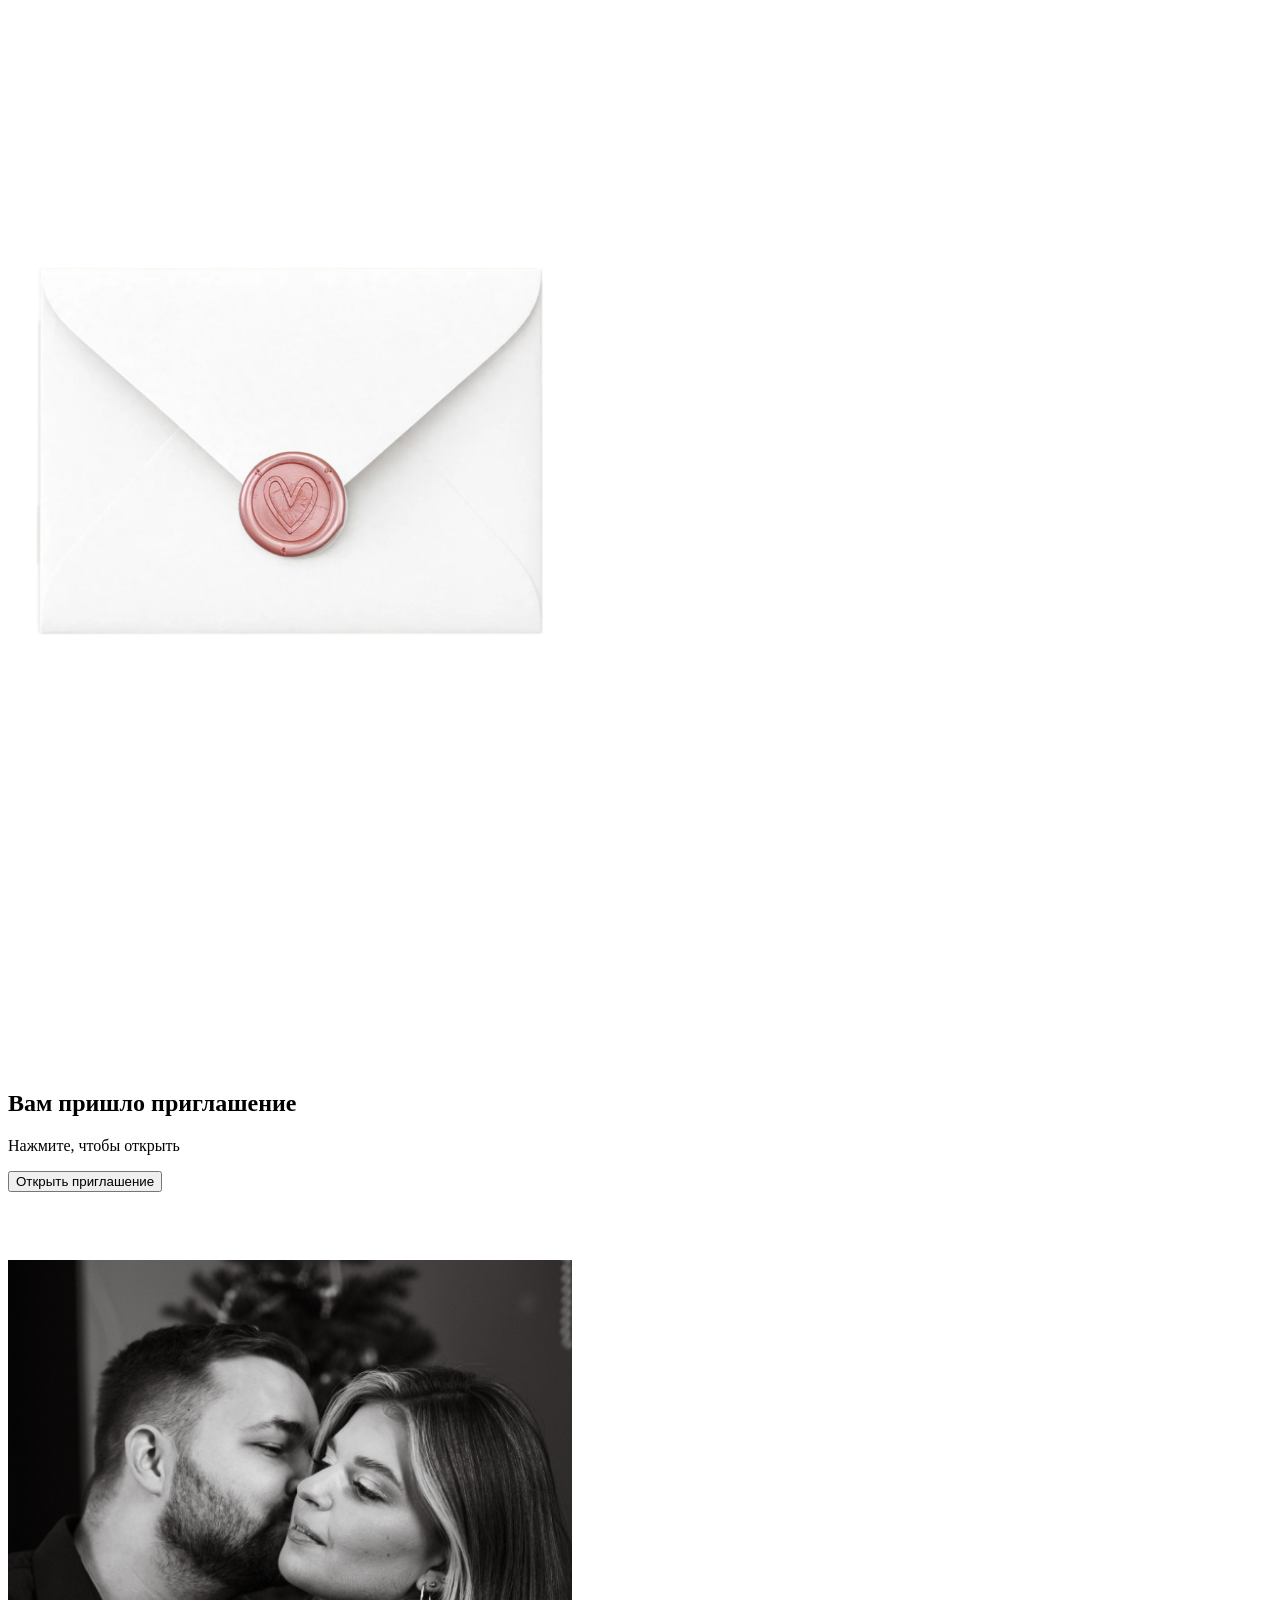
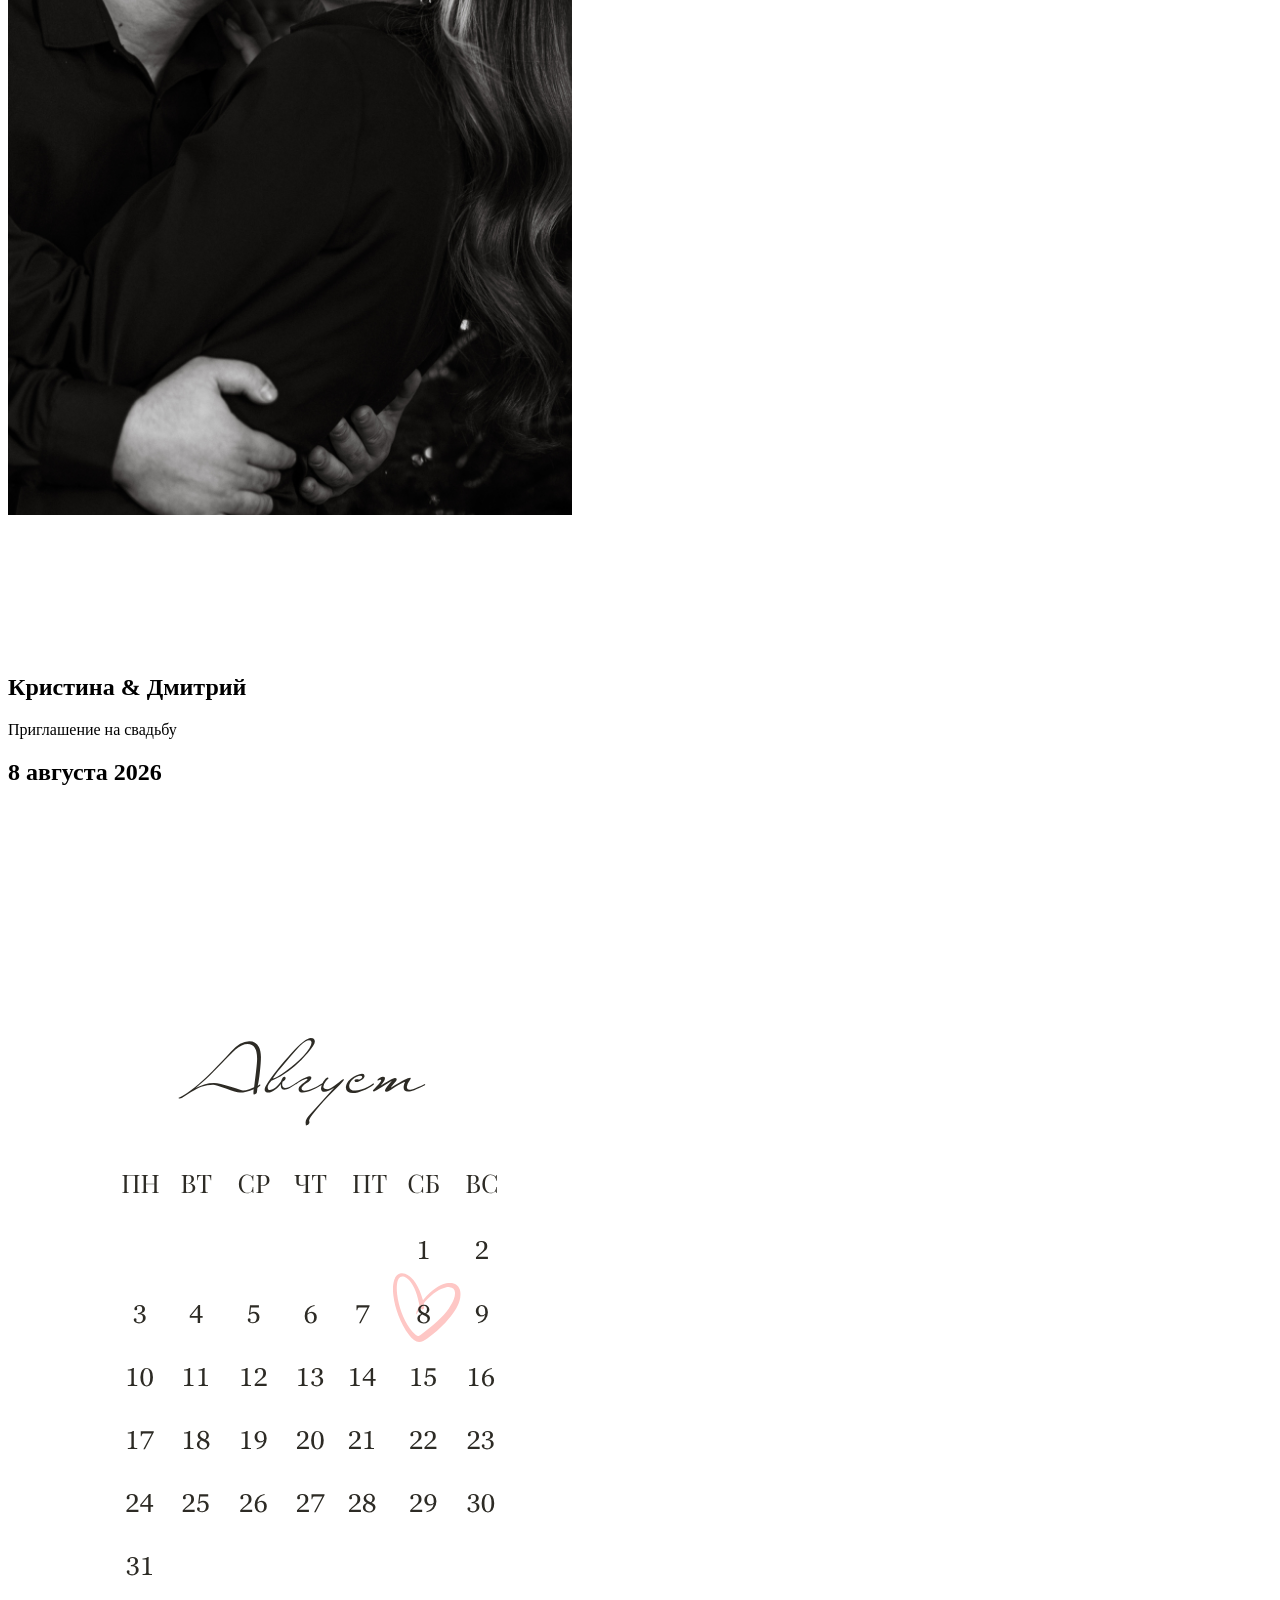
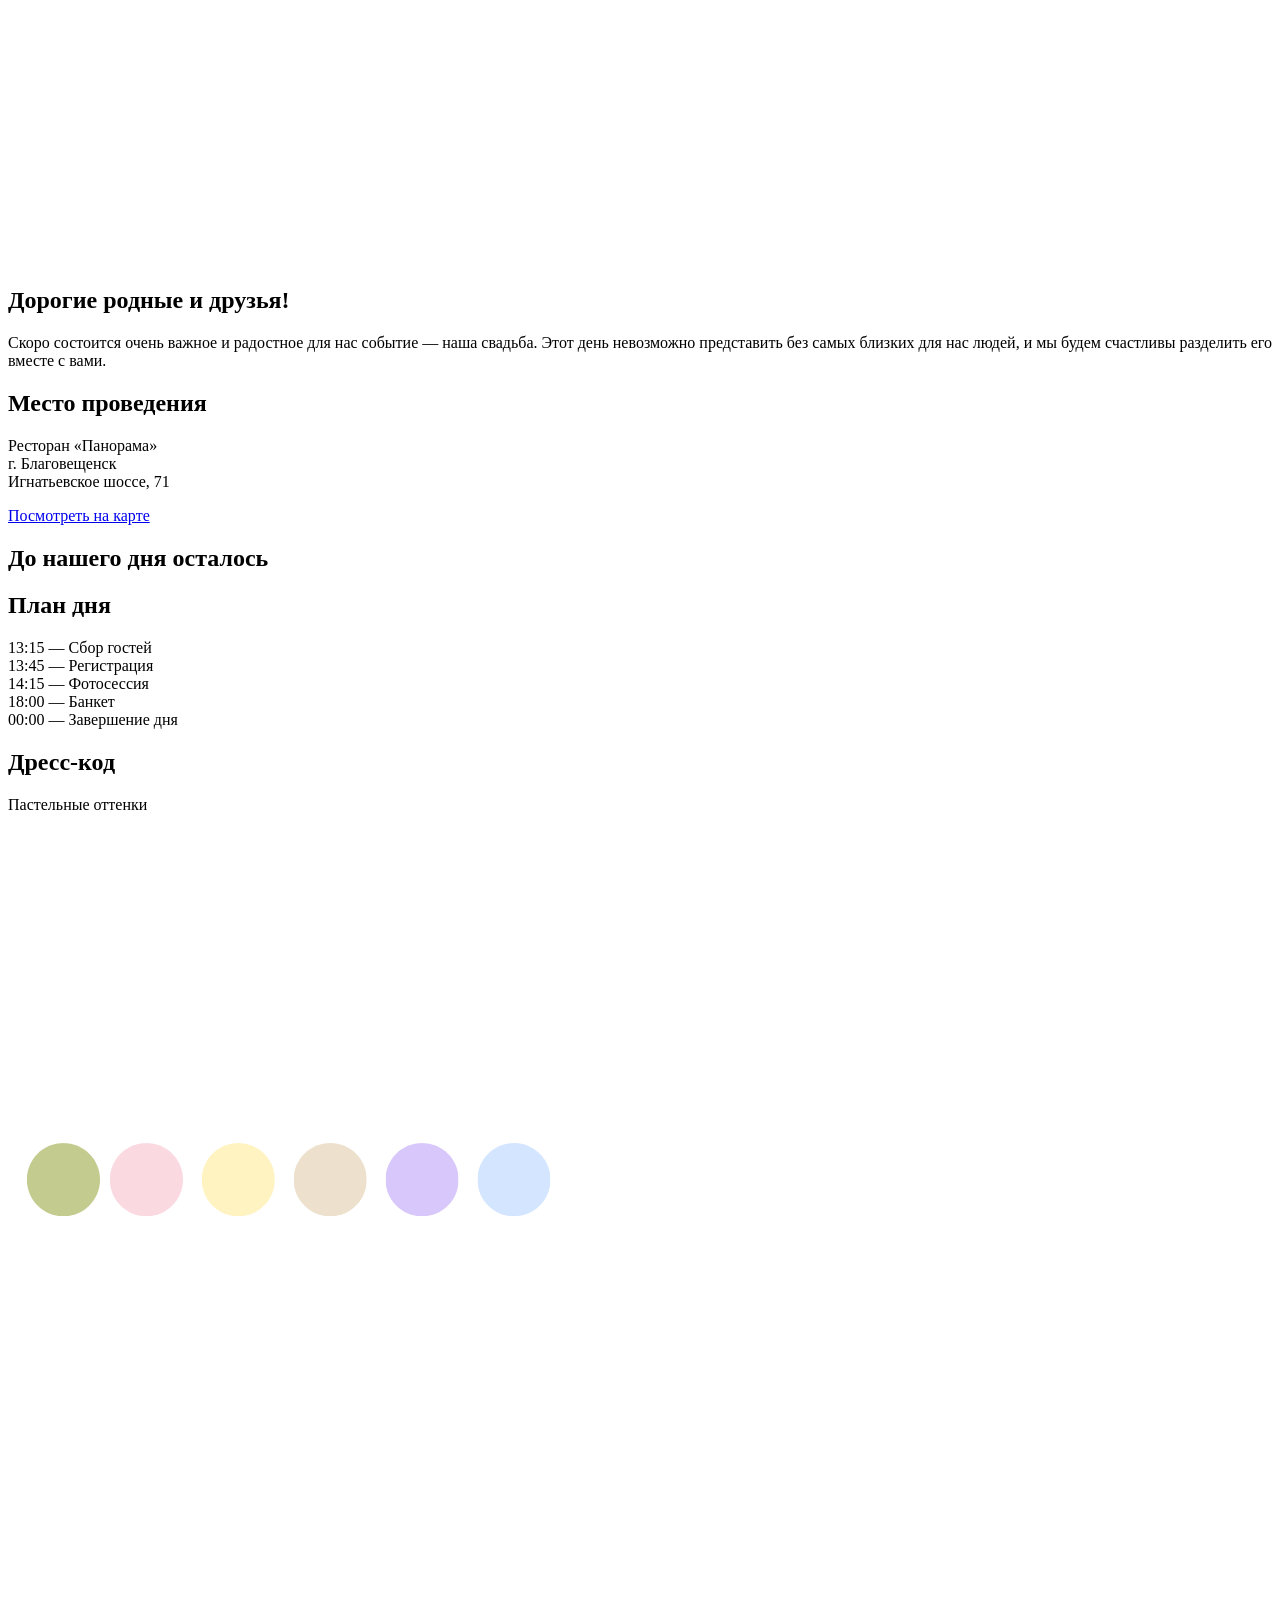
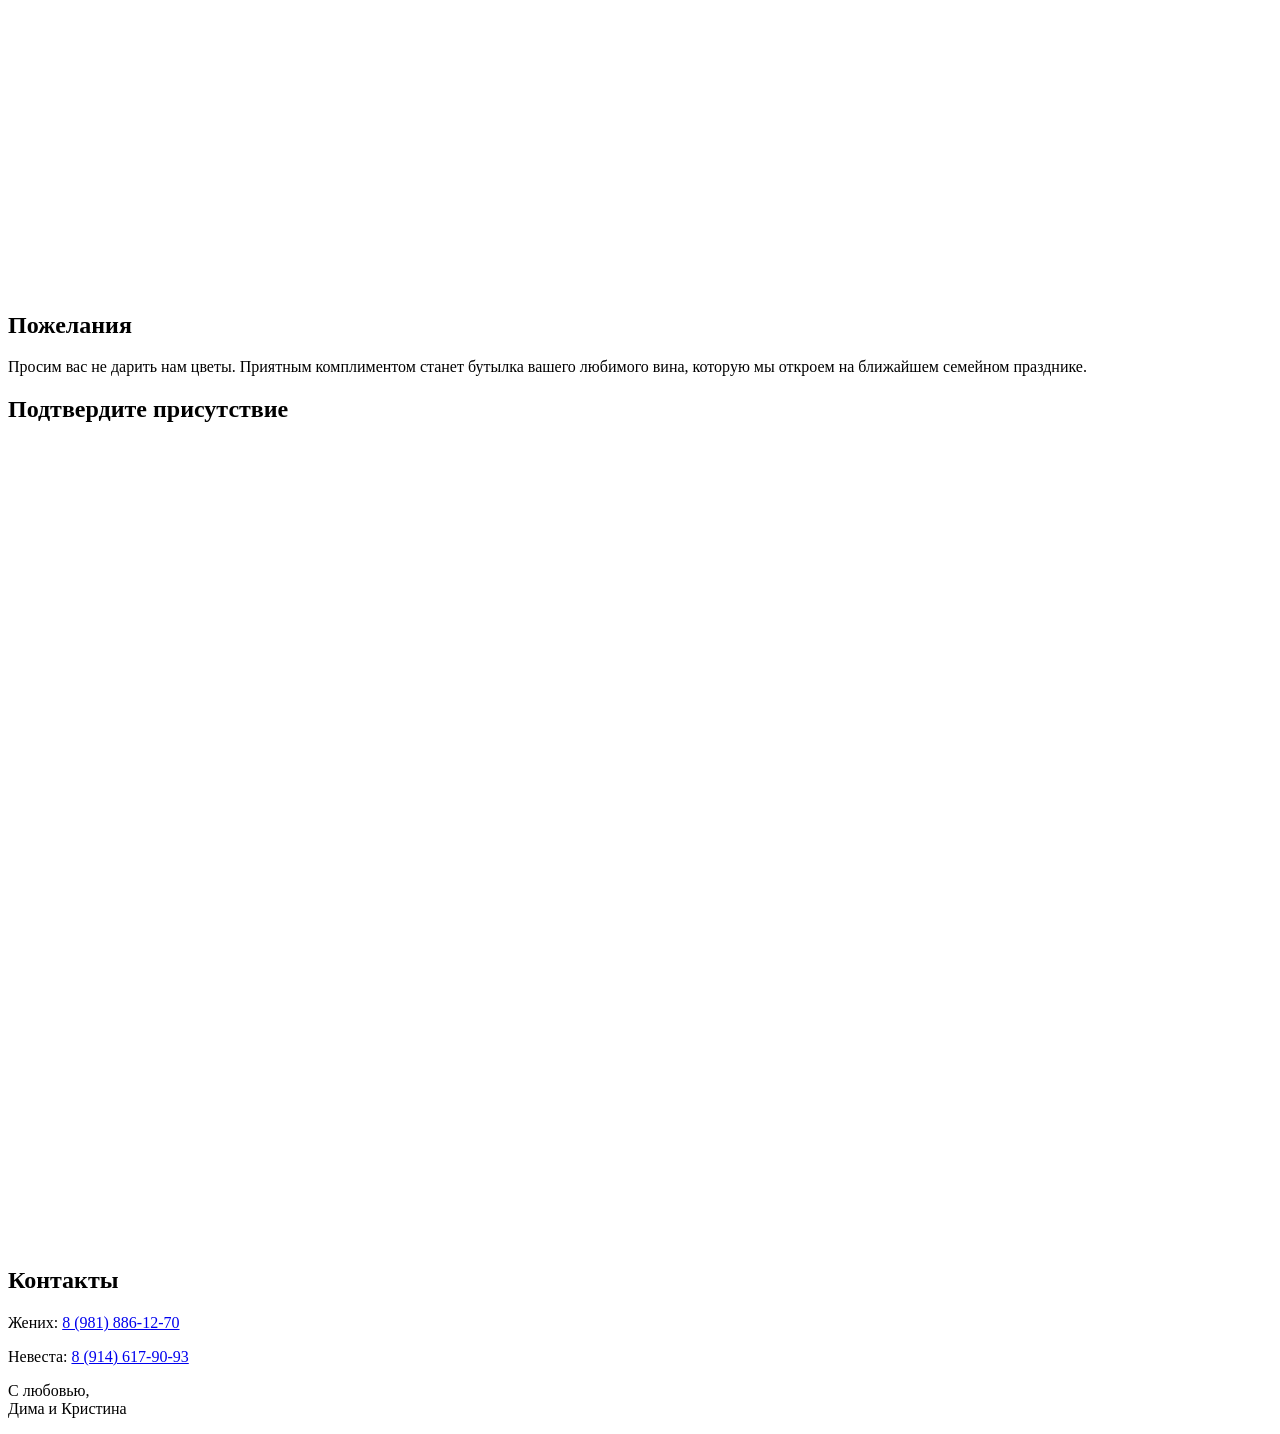
==== index.html @ 428e57d3 "index.html" ====
<!DOCTYPE html>

<html lang="ru">

<head>
<meta charset="UTF-8">
<meta name="viewport" content="width=device-width, initial-scale=1.0">

<title>Кристина и Дмитрий</title>

<link rel="stylesheet" href="style.css">
</head>

<body>

<!-- КОНВЕРТ -->

<section id="welcome-screen">

<div class="envelope-wrapper">

<img src="images/envelope.png" class="envelope">

<h2>Вам пришло приглашение</h2>

<p>Нажмите, чтобы открыть</p>

<button id="openInvitation">
Открыть приглашение
</button>

</div>

</section>

<!-- ОСНОВНОЙ САЙТ -->

<main id="mainContent">

<section class="hero fade-in">

<img src="images/hero-photo.png" class="hero-photo">

<h1>Кристина & Дмитрий</h1>

<p class="subtitle">
Приглашение на свадьбу
</p>

</section>

<section class="calendar-section fade-in">

<h2>8 августа 2026</h2>

<img src="images/calendar.png" class="calendar-image">

</section>

<section class="message-section fade-in">

<h2>Дорогие родные и друзья!</h2>

<p>
Скоро состоится очень важное и радостное для нас событие —
наша свадьба.

Этот день невозможно представить без самых близких для нас людей,
и мы будем счастливы разделить его вместе с вами.

</p>

</section>

<section class="location-section fade-in">

<h2>Место проведения</h2>

<p>
Ресторан «Панорама»
<br>
г. Благовещенск
<br>
Игнатьевское шоссе, 71
</p>

<a
href="https://go.2gis.com/2xAoZ"
target="_blank"
class="button">
Посмотреть на карте </a>

</section>

<section class="countdown-section fade-in">

<h2>До нашего дня осталось</h2>

<div id="countdown"></div>

</section>

<section class="timeline fade-in">

<h2>План дня</h2>

<div class="event">
13:15 — Сбор гостей
</div>

<div class="event">
13:45 — Регистрация
</div>

<div class="event">
14:15 — Фотосессия
</div>

<div class="event">
18:00 — Банкет
</div>

<div class="event">
00:00 — Завершение дня
</div>

</section>

<section class="dresscode fade-in">

<h2>Дресс-код</h2>

<p>
Пастельные оттенки
</p>

<img src="images/palette.png" class="palette">

</section>

<section class="wishes fade-in">

<h2>Пожелания</h2>

<p>
Просим вас не дарить нам цветы.

Приятным комплиментом станет бутылка вашего любимого вина,
которую мы откроем на ближайшем семейном празднике.

</p>

</section>

<section class="rsvp fade-in">

<h2>Подтвердите присутствие</h2>

<iframe
src="https://forms.yandex.ru/u/6a2535c402848f3d65e83420/"
width="100%"
height="800"
frameborder="0">
</iframe>

</section>

<section class="contacts fade-in">

<h2>Контакты</h2>

<p>
Жених:
<a href="tel:+79818861270">
8 (981) 886-12-70
</a>
</p>

<p>
Невеста:
<a href="tel:+79146179093">
8 (914) 617-90-93
</a>
</p>

<p class="signature">
С любовью,<br>
Дима и Кристина
</p>

</section>

</main>

<script src="script.js"></script>

</body>
</html>
---- style.css ----

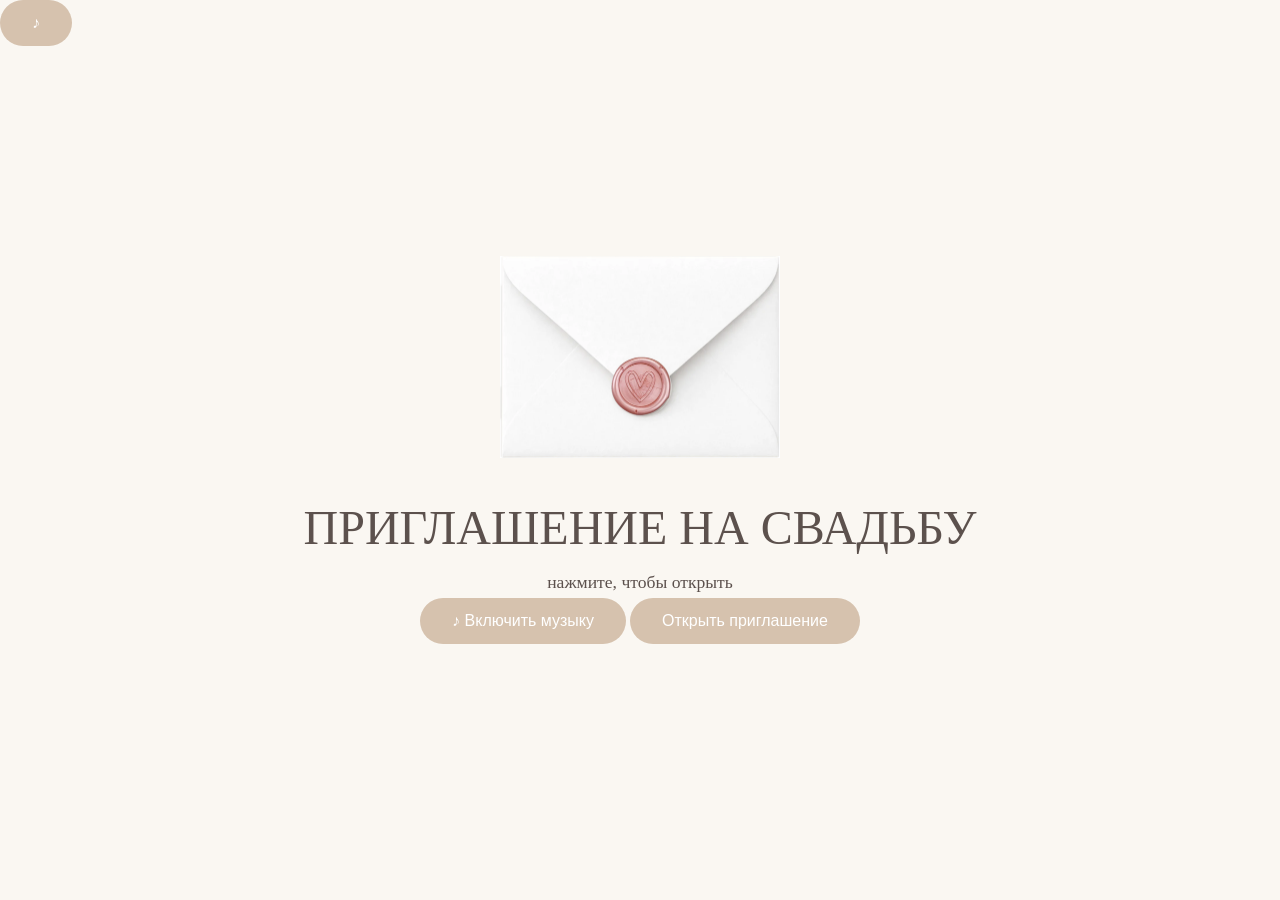
==== commit 95695ae6: "index.html" ====
--- a/index.html
+++ b/index.html
@@ -3,29 +3,48 @@
 <html lang="ru">
 
 <head>
+
 <meta charset="UTF-8">
 <meta name="viewport" content="width=device-width, initial-scale=1.0">
 
 <title>Кристина и Дмитрий</title>
 
+<link rel="preconnect" href="https://fonts.googleapis.com">
+<link rel="preconnect" href="https://fonts.gstatic.com" crossorigin>
+
+<link href="https://fonts.googleapis.com/css2?family=Playfair+Display:wght@400;500;600&display=swap" rel="stylesheet">
+
 <link rel="stylesheet" href="style.css">
+
 </head>
 
 <body>
 
+<audio id="bgMusic" loop>
+<source src="music.mp3" type="audio/mpeg">
+</audio>
+
 <!-- КОНВЕРТ -->
 
 <section id="welcome-screen">
 
-<div class="envelope-wrapper">
+<div class="welcome-content">
 
 <img src="images/envelope.png" class="envelope">
 
-<h2>Вам пришло приглашение</h2>
-
-<p>Нажмите, чтобы открыть</p>
-
-<button id="openInvitation">
+<h1 class="welcome-title">
+ПРИГЛАШЕНИЕ НА СВАДЬБУ
+</h1>
+
+<p class="welcome-subtitle">
+нажмите, чтобы открыть
+</p>
+
+<button id="musicButton" class="music-btn">
+♪ Включить музыку
+</button>
+
+<button id="openInvitation" class="open-btn">
 Открыть приглашение
 </button>
 
@@ -39,48 +58,78 @@
 
 <section class="hero fade-in">
 
+<div class="hero-heading">
+
+<div class="invite-title">
+Приглашение
+</div>
+
+<div class="invite-subtitle">
+на свадьбу
+</div>
+
+</div>
+
+<div class="hero-gallery">
+
+<img src="images/pearl-main.png" class="pearl-left">
+
 <img src="images/hero-photo.png" class="hero-photo">
 
-<h1>Кристина & Дмитрий</h1>
-
-<p class="subtitle">
-Приглашение на свадьбу
-</p>
-
-</section>
-
-<section class="calendar-section fade-in">
-
-<h2>8 августа 2026</h2>
-
-<img src="images/calendar.png" class="calendar-image">
+<div class="side-photos">
+
+<img src="images/couple-left.png" class="couple-photo">
+
+<img src="images/couple-right.png" class="couple-photo">
+
+</div>
+
+<img src="images/pearl-main.png" class="pearl-right">
+
+</div>
+
+<h2 class="couple-names">
+Кристина и Дмитрий
+</h2>
 
 </section>
 
 <section class="message-section fade-in">
 
-<h2>Дорогие родные и друзья!</h2>
-
-<p>
+<h2 class="section-liana">
+Дорогие родные и друзья!
+</h2>
+
+<p class="message-text">
+
 Скоро состоится очень важное и радостное для нас событие —
 наша свадьба.
 
 Этот день невозможно представить без самых близких для нас людей,
-и мы будем счастливы разделить его вместе с вами.
-
-</p>
+мы бы очень хотели, чтобы вы провели его вместе с нами.
+
+</p>
+
+<img src="images/pearl-little.png" class="little-pearl">
+
+<img src="images/calendar.png" class="calendar-image">
 
 </section>
 
 <section class="location-section fade-in">
 
-<h2>Место проведения</h2>
+<h2 class="section-liana">
+Место
+</h2>
+
+<img src="images/restaurant.png" class="restaurant-photo">
+
+<h3 class="restaurant-title">
+Ресторан «Панорама»
+</h3>
 
 <p>
-Ресторан «Панорама»
-<br>
-г. Благовещенск
-<br>
+г. Благовещенск<br>
 Игнатьевское шоссе, 71
 </p>
 
@@ -88,111 +137,211 @@
 href="https://go.2gis.com/2xAoZ"
 target="_blank"
 class="button">
-Посмотреть на карте </a>
+
+Открыть карту
+
+</a>
+
+</section>
+
+<section class="timeline fade-in">
+
+<h2 class="section-liana">
+План дня
+</h2>
+
+<div class="timeline-item">
+
+<img src="images/glass.png">
+
+<div>
+<h3>13:15</h3>
+<p>Сбор гостей</p>
+</div>
+
+</div>
+
+<div class="timeline-item">
+
+<img src="images/ring.png">
+
+<div>
+<h3>13:45</h3>
+<p>Регистрация</p>
+</div>
+
+</div>
+
+<div class="timeline-item">
+
+<img src="images/photos.png">
+
+<div>
+<h3>14:15</h3>
+<p>Фотосессия</p>
+</div>
+
+</div>
+
+<div class="timeline-item">
+
+<img src="images/dish.png">
+
+<div>
+<h3>18:00</h3>
+<p>Банкет</p>
+</div>
+
+</div>
+
+<div class="timeline-item">
+
+<img src="images/moon.png">
+
+<div>
+<h3>00:00</h3>
+<p>Завершение дня</p>
+</div>
+
+</div>
+
+</section>
+
+<section class="dresscode fade-in">
+
+<h2 class="section-liana">
+Дресс-код
+</h2>
+
+<p>
+
+Мы очень старались сделать праздник красивым и будем рады,
+если в своих нарядах вы поддержите цветовую гамму нашей свадьбы.
+
+</p>
+
+<img src="images/palette.png" class="palette">
+
+<div class="pastel-caption">
+пастельные тона
+</div>
+
+</section>
+
+<section class="wishes fade-in">
+
+<h2 class="section-liana">
+Пожелания
+</h2>
+
+<img src="images/heart.png" class="heart">
+
+<p>
+
+Просим вас не дарить нам цветы —
+мы не успеем насладиться их красотой до отъезда.
+
+Но приятным комплиментом для нас будет бутылка вашего любимого вина,
+которую мы откроем на ближайшем празднике.
+
+</p>
+
+<img src="images/heart.png" class="heart">
 
 </section>
 
 <section class="countdown-section fade-in">
 
-<h2>До нашего дня осталось</h2>
+<h2 class="count-title">
+Ждём Вас
+</h2>
+
+<div class="through">
+через
+</div>
 
 <div id="countdown"></div>
 
 </section>
 
-<section class="timeline fade-in">
-
-<h2>План дня</h2>
-
-<div class="event">
-13:15 — Сбор гостей
-</div>
-
-<div class="event">
-13:45 — Регистрация
-</div>
-
-<div class="event">
-14:15 — Фотосессия
-</div>
-
-<div class="event">
-18:00 — Банкет
-</div>
-
-<div class="event">
-00:00 — Завершение дня
-</div>
-
-</section>
-
-<section class="dresscode fade-in">
-
-<h2>Дресс-код</h2>
-
-<p>
-Пастельные оттенки
-</p>
-
-<img src="images/palette.png" class="palette">
-
-</section>
-
-<section class="wishes fade-in">
-
-<h2>Пожелания</h2>
-
-<p>
-Просим вас не дарить нам цветы.
-
-Приятным комплиментом станет бутылка вашего любимого вина,
-которую мы откроем на ближайшем семейном празднике.
-
-</p>
-
-</section>
-
 <section class="rsvp fade-in">
 
-<h2>Подтвердите присутствие</h2>
+<p class="rsvp-text">
+
+Ответьте, пожалуйста,
+на несколько вопросов,
+которые мы для Вас подготовили
+
+</p>
+
+<img src="images/arrow.png" class="arrow">
 
 <iframe
 src="https://forms.yandex.ru/u/6a2535c402848f3d65e83420/"
 width="100%"
-height="800"
+height="1400"
 frameborder="0">
+
 </iframe>
 
 </section>
 
 <section class="contacts fade-in">
 
-<h2>Контакты</h2>
-
-<p>
-Жених:
+<h2 class="section-liana">
+Контакты
+</h2>
+
+<div class="contact-card">
+
+<img src="images/contact.png">
+
+<div>
+
+<h3>Жених</h3>
+
 <a href="tel:+79818861270">
-8 (981) 886-12-70
++7 (981) 886-12-70
 </a>
-</p>
-
-<p>
-Невеста:
+
+</div>
+
+</div>
+
+<div class="contact-card">
+
+<img src="images/contact.png">
+
+<div>
+
+<h3>Невеста</h3>
+
 <a href="tel:+79146179093">
-8 (914) 617-90-93
++7 (914) 617-90-93
 </a>
-</p>
-
-<p class="signature">
-С любовью,<br>
-Дима и Кристина
+
+</div>
+
+</div>
+
+<p class="love-text">
+С любовью,
+</p>
+
+<p class="love-sign">
+Кристина и Дмитрий
 </p>
 
 </section>
 
 </main>
+
+<button id="floatingMusicBtn">
+♪
+</button>
 
 <script src="script.js"></script>
 
 </body>
 </html>
+
--- a/style.css
+++ b/style.css
@@ -1 +1,185 @@
+*{
+margin:0;
+padding:0;
+box-sizing:border-box;
+}
 
+html{
+scroll-behavior:smooth;
+}
+
+body{
+font-family: Georgia, serif;
+background:#faf7f2;
+color:#5c514d;
+line-height:1.7;
+overflow-x:hidden;
+}
+
+section{
+padding:80px 20px;
+max-width:900px;
+margin:auto;
+text-align:center;
+}
+
+h1{
+font-size:3rem;
+font-weight:400;
+margin-top:20px;
+}
+
+h2{
+font-size:2rem;
+font-weight:400;
+margin-bottom:30px;
+}
+
+p{
+font-size:1.1rem;
+max-width:700px;
+margin:auto;
+}
+
+.hero-photo{
+width:100%;
+max-width:500px;
+border-radius:24px;
+box-shadow:0 15px 40px rgba(0,0,0,.08);
+}
+
+.calendar-image,
+.palette{
+width:100%;
+max-width:450px;
+}
+
+.button,
+button{
+display:inline-block;
+padding:14px 32px;
+background:#d6c2ae;
+color:white;
+border:none;
+border-radius:999px;
+cursor:pointer;
+text-decoration:none;
+font-size:1rem;
+transition:.3s;
+}
+
+.button:hover,
+button:hover{
+transform:translateY(-2px);
+}
+
+#welcome-screen{
+position:fixed;
+inset:0;
+background:#faf7f2;
+display:flex;
+justify-content:center;
+align-items:center;
+z-index:9999;
+}
+
+.envelope-wrapper{
+text-align:center;
+}
+
+.envelope{
+width:280px;
+cursor:pointer;
+transition:1s;
+}
+
+.envelope.open{
+transform:scale(1.05) rotateX(20deg);
+opacity:0;
+}
+
+#mainContent{
+display:none;
+}
+
+.fade-in{
+opacity:0;
+transform:translateY(50px);
+transition:1s;
+}
+
+.fade-in.visible{
+opacity:1;
+transform:translateY(0);
+}
+
+#countdown{
+display:flex;
+justify-content:center;
+gap:20px;
+flex-wrap:wrap;
+margin-top:40px;
+}
+
+.time-box{
+background:white;
+padding:20px;
+border-radius:20px;
+min-width:110px;
+box-shadow:0 10px 25px rgba(0,0,0,.05);
+}
+
+.time-number{
+font-size:2rem;
+}
+
+.time-label{
+font-size:.8rem;
+letter-spacing:2px;
+text-transform:uppercase;
+}
+
+.timeline .event{
+margin:20px auto;
+padding:15px;
+max-width:500px;
+background:white;
+border-radius:15px;
+box-shadow:0 5px 15px rgba(0,0,0,.05);
+}
+
+.contacts a{
+color:#7c6d67;
+text-decoration:none;
+}
+
+.signature{
+margin-top:30px;
+font-style:italic;
+}
+
+iframe{
+border:none;
+border-radius:20px;
+background:white;
+}
+
+@media(max-width:768px){
+
+h1{
+font-size:2.2rem;
+}
+
+h2{
+font-size:1.6rem;
+}
+
+.envelope{
+width:220px;
+}
+
+.time-box{
+min-width:90px;
+}
+}
+
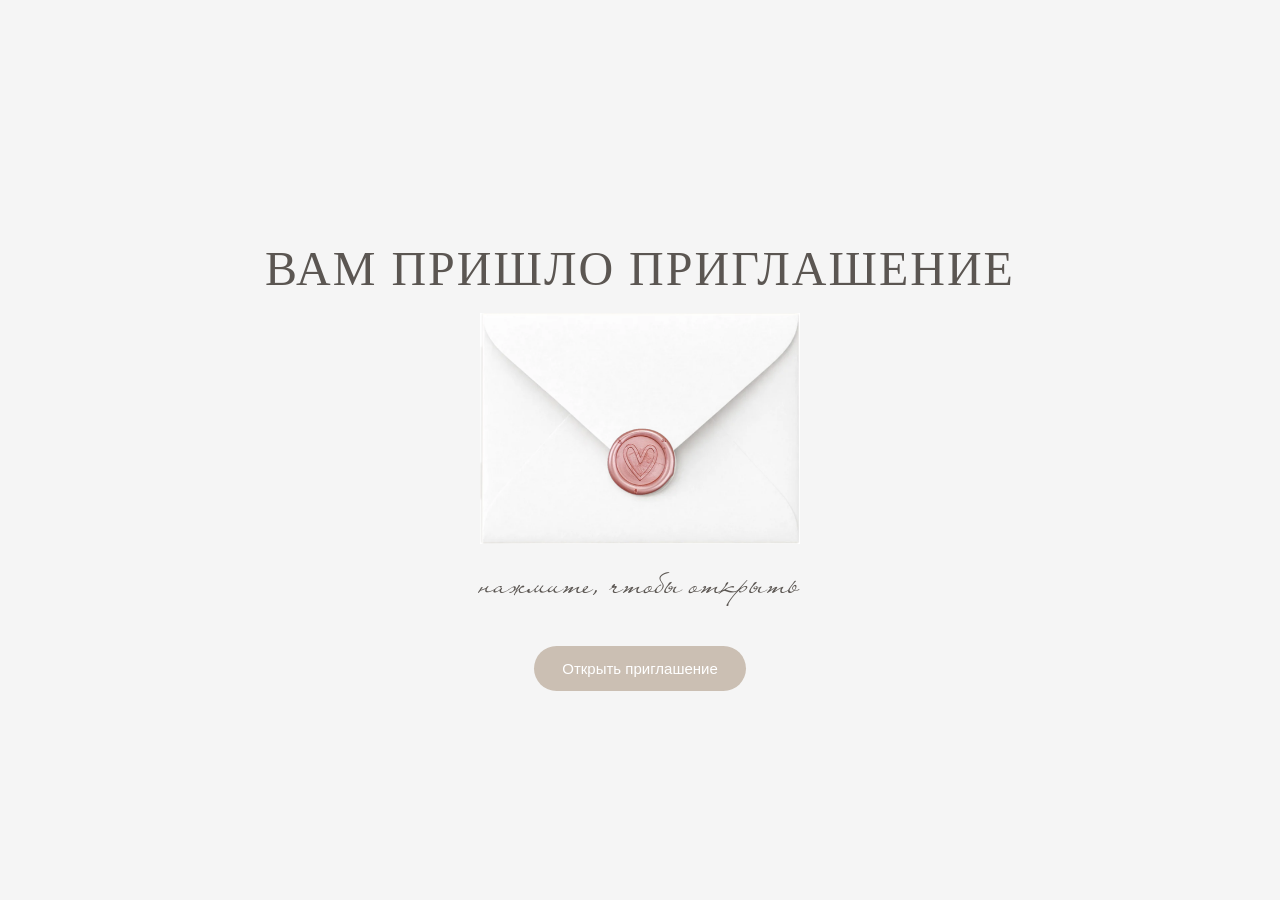
==== commit dad23a5d: "index.html" ====
--- a/index.html
+++ b/index.html
@@ -30,19 +30,15 @@
 
 <div class="welcome-content">
 
+<h1 class="welcome-title">
+ВАМ ПРИШЛО ПРИГЛАШЕНИЕ
+</h1>
+
 <img src="images/envelope.png" class="envelope">
-
-<h1 class="welcome-title">
-ПРИГЛАШЕНИЕ НА СВАДЬБУ
-</h1>
 
 <p class="welcome-subtitle">
 нажмите, чтобы открыть
 </p>
-
-<button id="musicButton" class="music-btn">
-♪ Включить музыку
-</button>
 
 <button id="openInvitation" class="open-btn">
 Открыть приглашение
@@ -58,33 +54,11 @@
 
 <section class="hero fade-in">
 
-<div class="hero-heading">
-
-<div class="invite-title">
-Приглашение
-</div>
-
-<div class="invite-subtitle">
-на свадьбу
-</div>
-
-</div>
+<img src="images/invite.png" class="invite-image">
 
 <div class="hero-gallery">
 
-<img src="images/pearl-main.png" class="pearl-left">
-
 <img src="images/hero-photo.png" class="hero-photo">
-
-<div class="side-photos">
-
-<img src="images/couple-left.png" class="couple-photo">
-
-<img src="images/couple-right.png" class="couple-photo">
-
-</div>
-
-<img src="images/pearl-main.png" class="pearl-right">
 
 </div>
 
@@ -213,7 +187,7 @@
 Дресс-код
 </h2>
 
-<p>
+<p class="dresscode-text">
 
 Мы очень старались сделать праздник красивым и будем рады,
 если в своих нарядах вы поддержите цветовую гамму нашей свадьбы.
@@ -223,7 +197,7 @@
 <img src="images/palette.png" class="palette">
 
 <div class="pastel-caption">
-пастельные тона
+пастельные оттенки
 </div>
 
 </section>
@@ -236,7 +210,7 @@
 
 <img src="images/heart.png" class="heart">
 
-<p>
+<p class="wishes-text">
 
 Просим вас не дарить нам цветы —
 мы не успеем насладиться их красотой до отъезда.
@@ -252,13 +226,7 @@
 
 <section class="countdown-section fade-in">
 
-<h2 class="count-title">
-Ждём Вас
-</h2>
-
-<div class="through">
-через
-</div>
+<img src="images/waiting.png" class="waiting-image">
 
 <div id="countdown"></div>
 
@@ -276,13 +244,11 @@
 
 <img src="images/arrow.png" class="arrow">
 
-<iframe
-src="https://forms.yandex.ru/u/6a2535c402848f3d65e83420/"
-width="100%"
-height="1400"
-frameborder="0">
-
-</iframe>
+<div id="custom-form">
+
+<!-- здесь позже вставим нашу форму -->
+
+</div>
 
 </section>
 
--- a/style.css
+++ b/style.css
@@ -1,3 +1,8 @@
+@font-face {
+font-family: 'Liana';
+src: url('fonts/Liana.ttf') format('truetype');
+}
+
 *{
 margin:0;
 padding:0;
@@ -9,102 +14,338 @@
 }
 
 body{
-font-family: Georgia, serif;
-background:#faf7f2;
-color:#5c514d;
-line-height:1.7;
+background:#F5F5F5;
+font-family:Georgia, serif;
+color:#5B5652;
 overflow-x:hidden;
+line-height:1.8;
+}
+
+img{
+max-width:100%;
+display:block;
 }
 
 section{
-padding:80px 20px;
-max-width:900px;
-margin:auto;
-text-align:center;
-}
-
-h1{
-font-size:3rem;
-font-weight:400;
-margin-top:20px;
-}
-
-h2{
-font-size:2rem;
-font-weight:400;
-margin-bottom:30px;
-}
-
-p{
-font-size:1.1rem;
-max-width:700px;
-margin:auto;
-}
-
-.hero-photo{
-width:100%;
-max-width:500px;
-border-radius:24px;
-box-shadow:0 15px 40px rgba(0,0,0,.08);
-}
-
-.calendar-image,
-.palette{
-width:100%;
-max-width:450px;
-}
-
-.button,
-button{
-display:inline-block;
-padding:14px 32px;
-background:#d6c2ae;
-color:white;
-border:none;
-border-radius:999px;
-cursor:pointer;
-text-decoration:none;
-font-size:1rem;
-transition:.3s;
-}
-
-.button:hover,
-button:hover{
-transform:translateY(-2px);
+padding:70px 24px;
+position:relative;
 }
 
 #welcome-screen{
 position:fixed;
 inset:0;
-background:#faf7f2;
+background:#F5F5F5;
 display:flex;
 justify-content:center;
 align-items:center;
 z-index:9999;
 }
 
-.envelope-wrapper{
-text-align:center;
+.welcome-content{
+text-align:center;
+padding:20px;
 }
 
 .envelope{
-width:280px;
+width:min(320px,80vw);
+margin:auto;
 cursor:pointer;
 transition:1s;
 }
 
 .envelope.open{
-transform:scale(1.05) rotateX(20deg);
+transform:translateY(-60px) scale(1.05);
 opacity:0;
+}
+
+.welcome-title{
+font-family:'Playfair Display',serif;
+font-size:clamp(32px,6vw,48px);
+font-weight:400;
+margin-top:25px;
+letter-spacing:2px;
+}
+
+.welcome-subtitle{
+font-family:'Liana',cursive;
+font-size:32px;
+margin-top:12px;
+margin-bottom:24px;
+}
+
+.music-btn,
+.open-btn,
+.button{
+background:#CBBFB3;
+border:none;
+border-radius:999px;
+padding:14px 28px;
+color:white;
+cursor:pointer;
+text-decoration:none;
+display:inline-block;
+margin:8px;
+font-size:15px;
 }
 
 #mainContent{
 display:none;
 }
 
+.hero{
+text-align:center;
+padding-top:100px;
+}
+
+.invite-title{
+font-family:'Playfair Display',serif;
+font-size:42px;
+}
+
+.invite-subtitle{
+font-family:'Liana';
+font-size:42px;
+margin-top:5px;
+margin-bottom:40px;
+}
+
+.hero-gallery{
+position:relative;
+max-width:700px;
+margin:auto;
+}
+
+.hero-photo{
+width:70%;
+max-width:420px;
+margin:auto;
+border-radius:30px;
+box-shadow:0 15px 35px rgba(0,0,0,.08);
+}
+
+.side-photos{
+display:flex;
+justify-content:center;
+gap:12px;
+margin-top:15px;
+}
+
+.couple-photo{
+width:42%;
+border-radius:24px;
+box-shadow:0 10px 25px rgba(0,0,0,.06);
+}
+
+.pearl-left{
+position:absolute;
+left:-20px;
+top:60px;
+width:100px;
+opacity:.9;
+}
+
+.pearl-right{
+position:absolute;
+right:-10px;
+bottom:-40px;
+width:90px;
+opacity:.9;
+}
+
+.couple-names{
+font-family:'Liana';
+font-size:54px;
+font-weight:normal;
+margin-top:35px;
+}
+
+.section-liana{
+font-family:'Liana';
+font-size:54px;
+font-weight:normal;
+text-align:center;
+margin-bottom:20px;
+}
+
+.message-text{
+max-width:700px;
+margin:auto;
+text-align:center;
+}
+
+.calendar-image{
+width:220px;
+margin:30px auto 0;
+}
+
+.little-pearl{
+width:90px;
+margin:20px auto;
+}
+
+.restaurant-photo{
+width:100%;
+max-width:420px;
+margin:20px auto;
+border-radius:24px;
+box-shadow:0 12px 25px rgba(0,0,0,.08);
+}
+
+.restaurant-title{
+font-family:'Playfair Display',serif;
+font-weight:500;
+margin-bottom:10px;
+}
+
+.timeline{
+max-width:650px;
+margin:auto;
+}
+
+.timeline-item{
+display:flex;
+align-items:center;
+gap:20px;
+background:white;
+padding:18px;
+border-radius:22px;
+margin-bottom:18px;
+box-shadow:0 10px 20px rgba(0,0,0,.04);
+}
+
+.timeline-item img{
+width:60px;
+}
+
+.timeline-item h3{
+font-family:'Playfair Display',serif;
+font-size:24px;
+}
+
+.palette{
+width:100%;
+max-width:500px;
+margin:30px auto;
+}
+
+.pastel-caption{
+font-family:'Liana';
+font-size:38px;
+}
+
+.heart{
+width:38px;
+margin:18px auto;
+}
+
+.count-title{
+font-family:'Playfair Display',serif;
+font-size:52px;
+font-weight:400;
+text-align:center;
+}
+
+.through{
+font-family:'Liana';
+font-size:40px;
+text-align:center;
+margin-bottom:30px;
+}
+
+#countdown{
+display:flex;
+justify-content:center;
+flex-wrap:wrap;
+gap:12px;
+}
+
+.time-box{
+background:white;
+border-radius:24px;
+padding:20px;
+min-width:95px;
+box-shadow:0 10px 20px rgba(0,0,0,.05);
+}
+
+.time-number{
+font-size:36px;
+font-family:'Playfair Display',serif;
+}
+
+.time-label{
+font-size:12px;
+letter-spacing:1px;
+text-transform:uppercase;
+}
+
+.rsvp-text{
+text-align:center;
+max-width:500px;
+}
+
+.arrow{
+width:120px;
+margin:25px auto;
+}
+
+iframe{
+border:none;
+border-radius:24px;
+background:white;
+width:100%;
+}
+
+.contact-card{
+display:flex;
+align-items:center;
+gap:15px;
+max-width:350px;
+margin:15px auto;
+background:white;
+padding:18px;
+border-radius:20px;
+box-shadow:0 8px 18px rgba(0,0,0,.05);
+}
+
+.contact-card img{
+width:34px;
+}
+
+.contact-card a{
+color:#5B5652;
+text-decoration:none;
+}
+
+.love-text{
+font-family:Georgia,serif;
+text-align:center;
+margin-top:35px;
+}
+
+.love-sign{
+font-family:'Liana';
+font-size:52px;
+text-align:center;
+}
+
+#floatingMusicBtn{
+position:fixed;
+right:18px;
+bottom:18px;
+width:52px;
+height:52px;
+border:none;
+border-radius:50%;
+background:#CBBFB3;
+color:white;
+font-size:20px;
+cursor:pointer;
+z-index:1000;
+}
+
 .fade-in{
 opacity:0;
-transform:translateY(50px);
+transform:translateY(40px);
 transition:1s;
 }
 
@@ -113,73 +354,45 @@
 transform:translateY(0);
 }
 
-#countdown{
-display:flex;
-justify-content:center;
-gap:20px;
-flex-wrap:wrap;
-margin-top:40px;
-}
-
-.time-box{
-background:white;
-padding:20px;
-border-radius:20px;
-min-width:110px;
-box-shadow:0 10px 25px rgba(0,0,0,.05);
-}
-
-.time-number{
-font-size:2rem;
-}
-
-.time-label{
-font-size:.8rem;
-letter-spacing:2px;
-text-transform:uppercase;
-}
-
-.timeline .event{
-margin:20px auto;
-padding:15px;
-max-width:500px;
-background:white;
-border-radius:15px;
-box-shadow:0 5px 15px rgba(0,0,0,.05);
-}
-
-.contacts a{
-color:#7c6d67;
-text-decoration:none;
-}
-
-.signature{
-margin-top:30px;
-font-style:italic;
-}
-
-iframe{
-border:none;
-border-radius:20px;
-background:white;
-}
-
 @media(max-width:768px){
 
-h1{
-font-size:2.2rem;
-}
-
-h2{
-font-size:1.6rem;
-}
-
-.envelope{
-width:220px;
-}
-
-.time-box{
-min-width:90px;
-}
-}
-
+.section-liana{
+font-size:42px;
+}
+
+.couple-names{
+font-size:42px;
+}
+
+.invite-title{
+font-size:34px;
+}
+
+.invite-subtitle{
+font-size:34px;
+}
+
+.pearl-left{
+width:75px;
+left:-10px;
+}
+
+.pearl-right{
+width:70px;
+}
+
+.hero-photo{
+width:82%;
+}
+
+.count-title{
+font-size:40px;
+}
+
+.love-sign{
+font-size:42px;
+}
+
+}
+
+
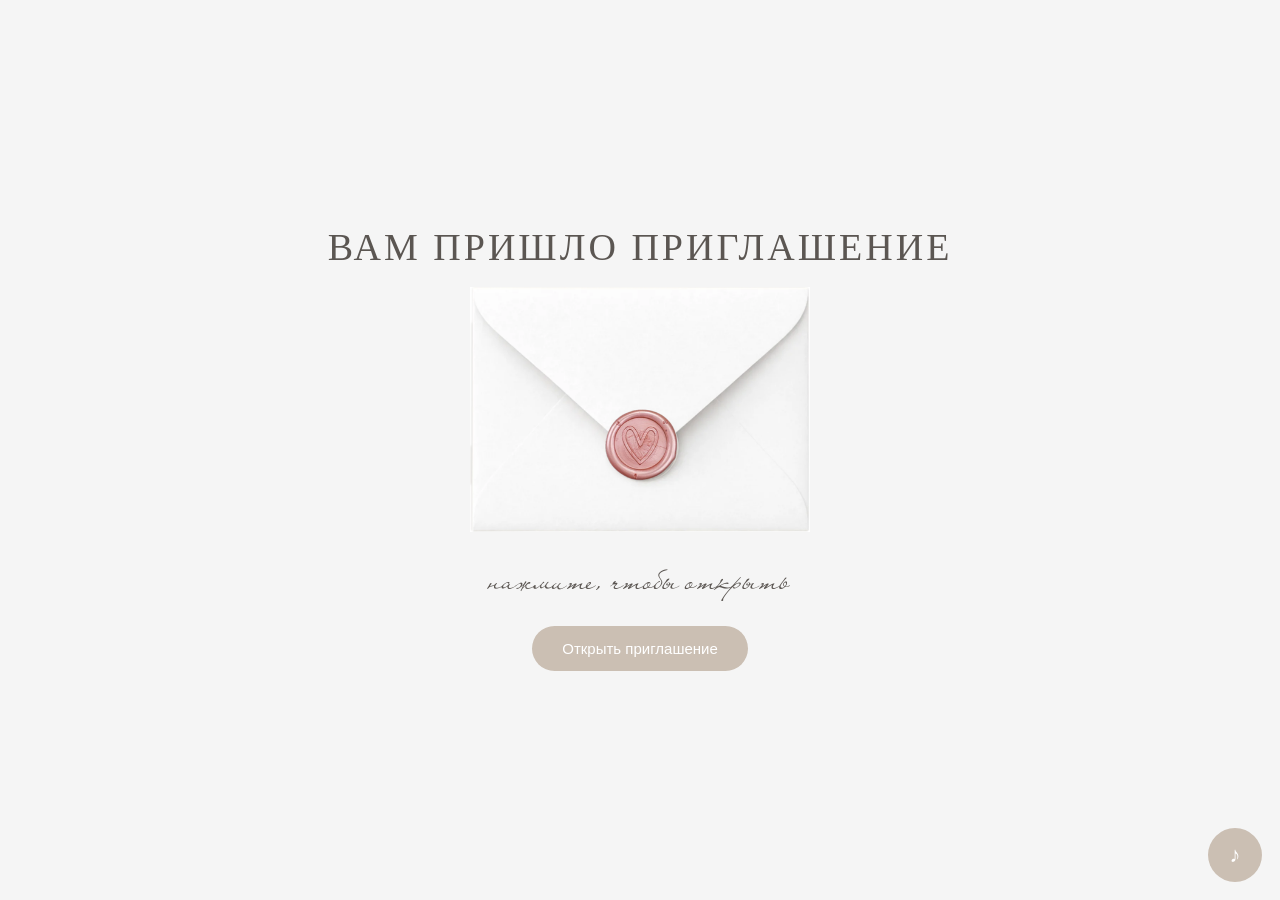
==== commit 819935b9: "Update index.html" ====
--- a/index.html
+++ b/index.html
@@ -266,8 +266,8 @@
 
 <h3>Жених</h3>
 
-<a href="tel:+79818861270">
-+7 (981) 886-12-70
+<a href="tel:+79145902985">
++7 (914) 590-29-85
 </a>
 
 </div>
--- a/style.css
+++ b/style.css
@@ -1,6 +1,6 @@
-@font-face {
-font-family: 'Liana';
-src: url('fonts/Liana.ttf') format('truetype');
+@font-face{
+font-family:'Liana';
+src:url('fonts/Liana.ttf') format('truetype');
 }
 
 *{
@@ -15,7 +15,7 @@
 
 body{
 background:#F5F5F5;
-font-family:Georgia, serif;
+font-family:Georgia,serif;
 color:#5B5652;
 overflow-x:hidden;
 line-height:1.8;
@@ -27,9 +27,19 @@
 }
 
 section{
-padding:70px 24px;
+padding:45px 24px;
 position:relative;
-}
+max-width:900px;
+margin:auto;
+}
+
+#mainContent{
+display:none;
+}
+
+/* -------------------
+КОНВЕРТ
+------------------- */
 
 #welcome-screen{
 position:fixed;
@@ -46,8 +56,17 @@
 padding:20px;
 }
 
+.welcome-title{
+font-family:'Playfair Display',serif;
+font-size:clamp(24px,5vw,38px);
+font-weight:400;
+line-height:0.95;
+letter-spacing:3px;
+margin-bottom:22px;
+}
+
 .envelope{
-width:min(320px,80vw);
+width:min(340px,82vw);
 margin:auto;
 cursor:pointer;
 transition:1s;
@@ -58,134 +77,106 @@
 opacity:0;
 }
 
-.welcome-title{
-font-family:'Playfair Display',serif;
-font-size:clamp(32px,6vw,48px);
-font-weight:400;
-margin-top:25px;
-letter-spacing:2px;
-}
-
 .welcome-subtitle{
-font-family:'Liana',cursive;
-font-size:32px;
-margin-top:12px;
-margin-bottom:24px;
-}
-
-.music-btn,
-.open-btn,
-.button{
+font-family:'Liana';
+font-size:30px;
+margin-top:22px;
+margin-bottom:18px;
+white-space:nowrap;
+}
+
+.open-btn{
 background:#CBBFB3;
+color:white;
 border:none;
+padding:14px 30px;
 border-radius:999px;
-padding:14px 28px;
-color:white;
 cursor:pointer;
-text-decoration:none;
-display:inline-block;
-margin:8px;
 font-size:15px;
 }
 
-#mainContent{
-display:none;
-}
+/* -------------------
+ГЛАВНАЯ
+------------------- */
 
 .hero{
 text-align:center;
-padding-top:100px;
-}
-
-.invite-title{
-font-family:'Playfair Display',serif;
-font-size:42px;
-}
-
-.invite-subtitle{
-font-family:'Liana';
-font-size:42px;
-margin-top:5px;
-margin-bottom:40px;
-}
-
-.hero-gallery{
-position:relative;
-max-width:700px;
-margin:auto;
+padding-top:60px;
+padding-bottom:20px;
+}
+
+.invite-image{
+width:100%;
+max-width:340px;
+margin:0 auto 15px;
 }
 
 .hero-photo{
-width:70%;
-max-width:420px;
+width:96%;
+max-width:680px;
 margin:auto;
 border-radius:30px;
 box-shadow:0 15px 35px rgba(0,0,0,.08);
 }
 
-.side-photos{
-display:flex;
-justify-content:center;
-gap:12px;
-margin-top:15px;
-}
-
-.couple-photo{
-width:42%;
-border-radius:24px;
-box-shadow:0 10px 25px rgba(0,0,0,.06);
-}
-
-.pearl-left{
-position:absolute;
-left:-20px;
-top:60px;
-width:100px;
-opacity:.9;
-}
-
-.pearl-right{
-position:absolute;
-right:-10px;
-bottom:-40px;
-width:90px;
-opacity:.9;
-}
-
 .couple-names{
+font-family:'Liana';
+font-size:50px;
+font-weight:normal;
+white-space:nowrap;
+margin-top:20px;
+}
+
+/* -------------------
+ЗАГОЛОВКИ
+------------------- */
+
+.section-liana{
 font-family:'Liana';
 font-size:54px;
 font-weight:normal;
-margin-top:35px;
-}
-
-.section-liana{
-font-family:'Liana';
-font-size:54px;
-font-weight:normal;
-text-align:center;
-margin-bottom:20px;
+text-align:center;
+line-height:0.9;
+margin-bottom:15px;
+}
+
+/* -------------------
+ПРИГЛАШЕНИЕ
+------------------- */
+
+.message-section{
+padding-top:10px;
 }
 
 .message-text{
 max-width:700px;
 margin:auto;
 text-align:center;
+font-size:1.15rem;
+}
+
+.little-pearl{
+width:130px;
+margin:0 auto 0px;
 }
 
 .calendar-image{
-width:220px;
-margin:30px auto 0;
-}
-
-.little-pearl{
-width:90px;
-margin:20px auto;
+width:320px;
+margin:0px auto 0;
+}
+
+/* -------------------
+МЕСТО
+------------------- */
+
+.location-section{
+text-align:center;
+padding-top:20px;
 }
 
 .restaurant-photo{
 width:100%;
-max-width:420px;
+max-width:430px;
 margin:20px auto;
 border-radius:24px;
 box-shadow:0 12px 25px rgba(0,0,0,.08);
@@ -193,9 +184,23 @@
 
 .restaurant-title{
 font-family:'Playfair Display',serif;
-font-weight:500;
+font-size:28px;
 margin-bottom:10px;
 }
+
+.button{
+display:inline-block;
+margin-top:20px;
+padding:14px 30px;
+background:#CBBFB3;
+color:white;
+text-decoration:none;
+border-radius:999px;
+}
+
+/* -------------------
+ПЛАН ДНЯ
+------------------- */
 
 .timeline{
 max-width:650px;
@@ -208,92 +213,134 @@
 gap:20px;
 background:white;
 padding:18px;
-border-radius:22px;
+border-radius:15px;
 margin-bottom:18px;
 box-shadow:0 10px 20px rgba(0,0,0,.04);
 }
 
 .timeline-item img{
-width:60px;
+width:150px;
+flex-shrink:0;
 }
 
 .timeline-item h3{
 font-family:'Playfair Display',serif;
 font-size:24px;
+margin-bottom:4px;
+}
+
+/* -------------------
+ДРЕСС КОД
+------------------- */
+
+.dresscode{
+text-align:center;
+}
+
+.dresscode-text{
+font-size:1.2rem;
+max-width:700px;
+margin:auto;
 }
 
 .palette{
 width:100%;
-max-width:500px;
-margin:30px auto;
+max-width:520px;
+margin:20px auto 0;
 }
 
 .pastel-caption{
 font-family:'Liana';
 font-size:38px;
+text-align:center;
+margin-top:-5px;
+}
+
+/* -------------------
+ПОЖЕЛАНИЯ
+------------------- */
+
+.wishes{
+text-align:center;
 }
 
 .heart{
-width:38px;
-margin:18px auto;
-}
-
-.count-title{
-font-family:'Playfair Display',serif;
-font-size:52px;
-font-weight:400;
-text-align:center;
-}
-
-.through{
-font-family:'Liana';
-font-size:40px;
-text-align:center;
-margin-bottom:30px;
+width:52px;
+margin:15px auto;
+}
+
+.wishes-text{
+font-size:1.2rem;
+max-width:700px;
+margin:auto;
+}
+
+/* -------------------
+ТАЙМЕР
+------------------- */
+
+.countdown-section{
+text-align:center;
+}
+
+.waiting-image{
+width:100%;
+max-width:420px;
+margin:0 auto 20px;
 }
 
 #countdown{
 display:flex;
 justify-content:center;
-flex-wrap:wrap;
-gap:12px;
+gap:10px;
+flex-wrap:nowrap;
 }
 
 .time-box{
 background:white;
-border-radius:24px;
-padding:20px;
-min-width:95px;
+border-radius:20px;
+padding:12px;
+min-width:70px;
 box-shadow:0 10px 20px rgba(0,0,0,.05);
 }
 
 .time-number{
-font-size:36px;
+font-size:26px;
 font-family:'Playfair Display',serif;
 }
 
 .time-label{
-font-size:12px;
-letter-spacing:1px;
+font-size:11px;
 text-transform:uppercase;
 }
 
+/* -------------------
+RSVP
+------------------- */
+
+.rsvp{
+text-align:center;
+}
+
 .rsvp-text{
-text-align:center;
-max-width:500px;
+max-width:600px;
+margin:auto;
+font-size:1.3rem;
 }
 
 .arrow{
-width:120px;
-margin:25px auto;
-}
-
-iframe{
-border:none;
-border-radius:24px;
-background:white;
-width:100%;
-}
+width:105px;
+margin:10px auto 20px;
+animation:bounceArrow 2s infinite;
+}
+
+#custom-form{
+min-height:120px;
+}
+
+/* -------------------
+КОНТАКТЫ
+------------------- */
 
 .contact-card{
 display:flex;
@@ -317,7 +364,6 @@
 }
 
 .love-text{
-font-family:Georgia,serif;
 text-align:center;
 margin-top:35px;
 }
@@ -327,21 +373,29 @@
 font-size:52px;
 text-align:center;
 }
+
+/* -------------------
+МУЗЫКА
+------------------- */
 
 #floatingMusicBtn{
 position:fixed;
 right:18px;
 bottom:18px;
-width:52px;
-height:52px;
+width:54px;
+height:54px;
 border:none;
 border-radius:50%;
 background:#CBBFB3;
 color:white;
-font-size:20px;
+font-size:22px;
 cursor:pointer;
-z-index:1000;
-}
+z-index:999;
+}
+
+/* -------------------
+АНИМАЦИИ
+------------------- */
 
 .fade-in{
 opacity:0;
@@ -354,45 +408,64 @@
 transform:translateY(0);
 }
 
+@keyframes bounceArrow{
+
+0%,100%{
+transform:translateY(0);
+}
+
+50%{
+transform:translateY(10px);
+}
+
+}
+
+/* -------------------
+МОБИЛЬНАЯ ВЕРСИЯ
+------------------- */
+
 @media(max-width:768px){
+
+section{
+padding:40px 18px;
+}
+
+.invite-image{
+max-width:280px;
+}
+
+.hero-photo{
+width:100%;
+}
+
+.couple-names{
+font-size:38px;
+}
 
 .section-liana{
 font-size:42px;
 }
 
-.couple-names{
-font-size:42px;
-}
-
-.invite-title{
-font-size:34px;
-}
-
-.invite-subtitle{
-font-size:34px;
-}
-
-.pearl-left{
-width:75px;
-left:-10px;
-}
-
-.pearl-right{
-width:70px;
-}
-
-.hero-photo{
-width:82%;
-}
-
-.count-title{
-font-size:40px;
-}
-
-.love-sign{
-font-size:42px;
-}
-
-}
-
-
+.timeline-item img{
+width:82px;
+}
+
+.calendar-image{
+width:280px;
+}
+
+.waiting-image{
+max-width:320px;
+}
+
+.time-box{
+min-width:62px;
+padding:10px;
+}
+
+.time-number{
+font-size:22px;
+}
+
+}
+
